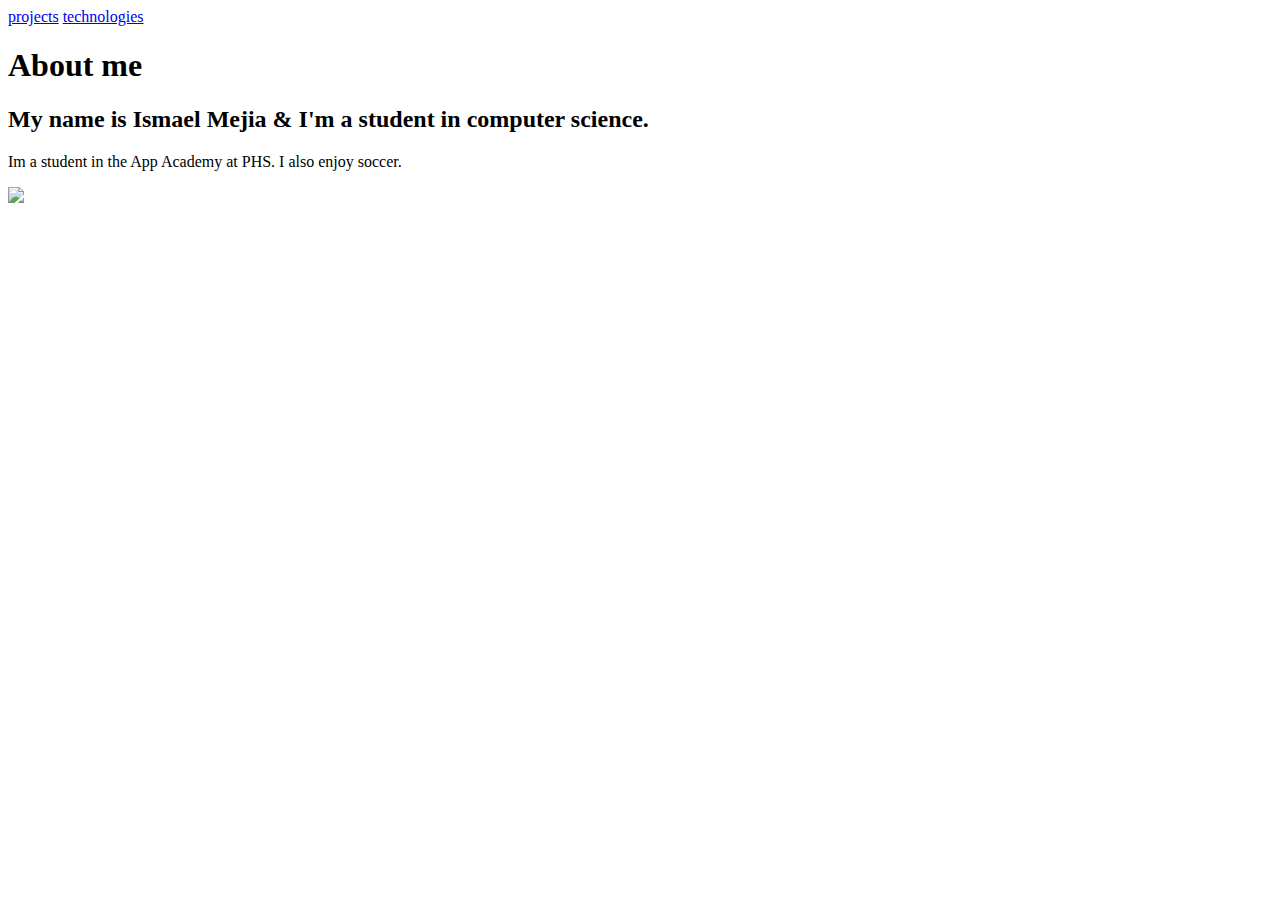
==== index.html @ 3f6c2ac2 "Initial project files" ====
<!DOCTYPE html>
<!--
To change this license header, choose License Headers in Project Properties.
To change this template file, choose Tools | Templates
and open the template in the editor.
-->
<html>
    <head>
        <title>Ismael Mejia - portfolio website</title>
        <meta charset="UTF-8">
        <meta name="viewport" content="width=device-width, initial-scale=1.0">
        <link type="text/css" rel="stylesheet" href="css/style.css">
    </head>
    <body>
        <header>
            <nav>
                <a href="index.html">projects</a>
                <a href="index.html">technologies</a>
            </nav>
        </header>
        <article>
            <h1>About me</h1>
            <h2>My name is Ismael Mejia & I'm a student in computer science.</h2>
            <p>Im a student in the App Academy at PHS. I also enjoy soccer.<P>
                <img src="http://urbynloft.com/wp-content/uploads/2014/08/What-Soccer-Can-Teach-You-About-Success.jpg">
        </article>
    </body>
</html>
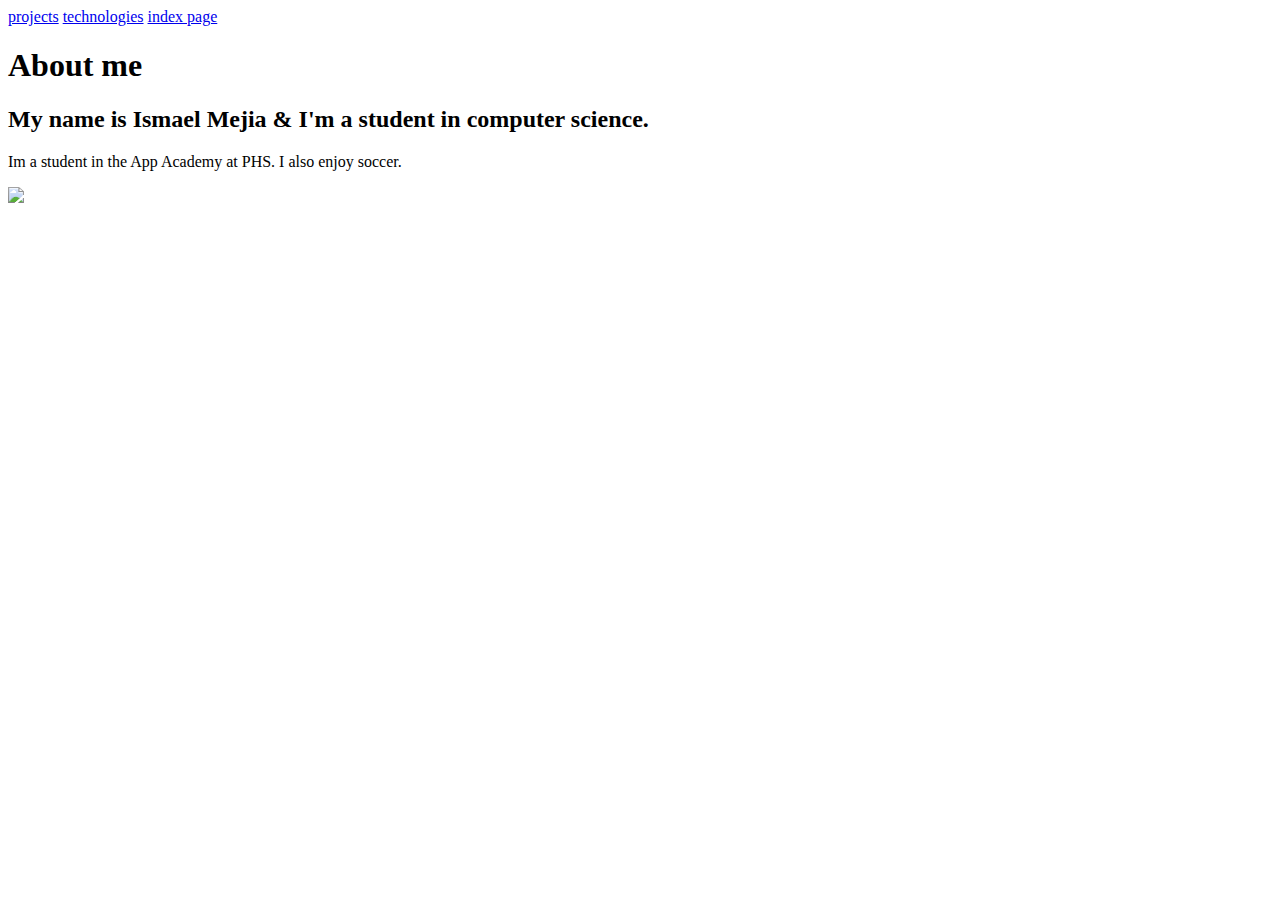
==== commit b5b6a665: "adding more to my sourcetree" ====
--- a/index.html
+++ b/index.html
@@ -10,12 +10,16 @@
         <meta charset="UTF-8">
         <meta name="viewport" content="width=device-width, initial-scale=1.0">
         <link type="text/css" rel="stylesheet" href="css/style.css">
+        <link type="text/css" rel="html" href="css/index page.html">  
+        <link type="text/css" rel="html" href="css/projects.html">
+        <link type="text/css" rel="html" href="css/technologies.html">
     </head>
     <body>
         <header>
             <nav>
-                <a href="index.html">projects</a>
-                <a href="index.html">technologies</a>
+                <a href="projects.html">projects</a>
+                <a href="technologies.html">technologies</a>
+                <a href="index page.html">index page</a>
             </nav>
         </header>
         <article>
